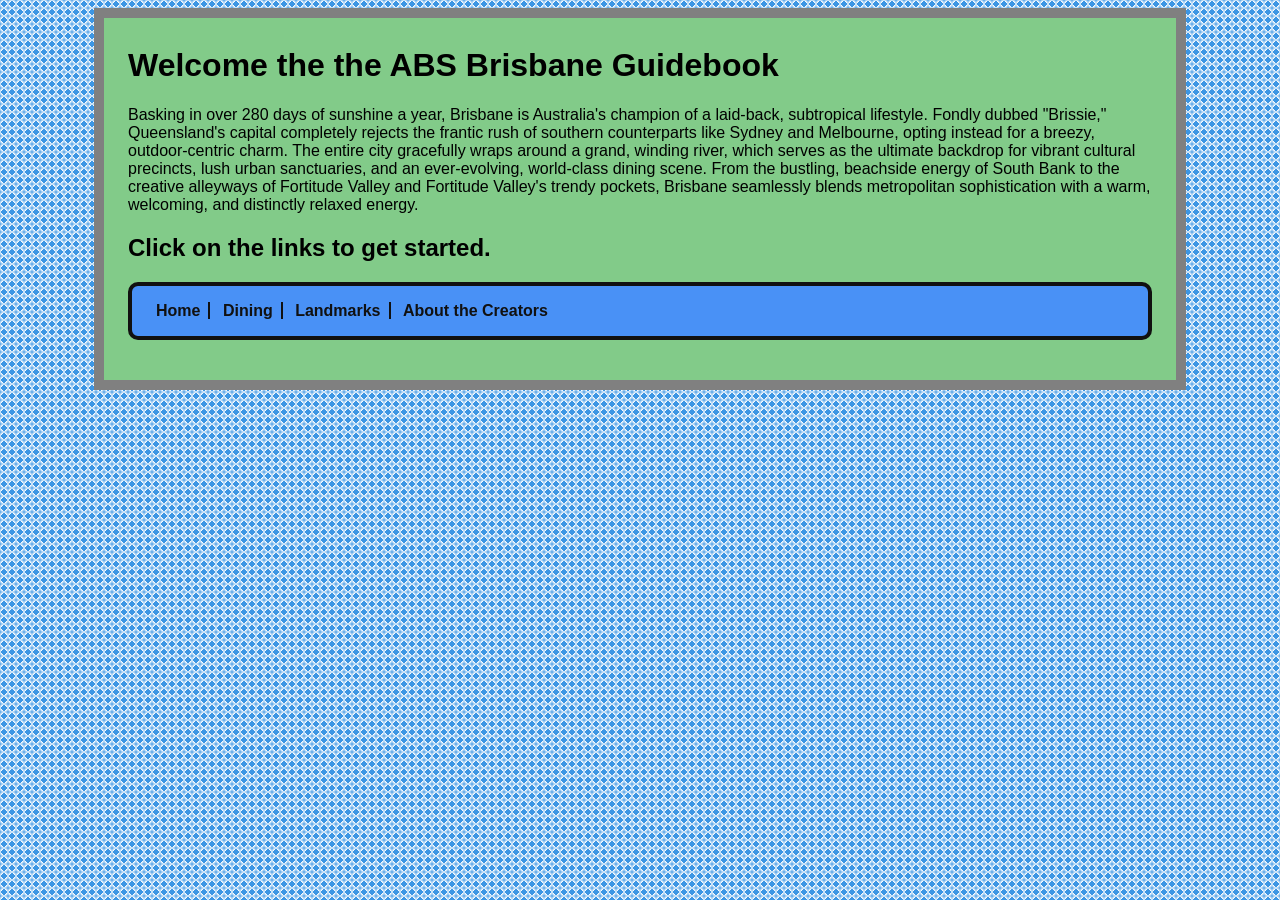
==== index.html @ 88bb058e "Rename indexBNE.html to index.html" ====
<!DOCTYPE html>
<html>
    <head>
        <title>ABS Brisbane Guidebook</title>
        <link type="text/css" rel="stylesheet" href="BNEStylesheet.css"/>
    </head>
    <body>
        <h1>Welcome the the ABS Brisbane Guidebook</h1>
        <p>Basking in over 280 days of sunshine a year, Brisbane is Australia&#39;s champion of a laid-back, subtropical lifestyle. Fondly dubbed "Brissie," Queensland&#39;s capital completely rejects the frantic rush of southern counterparts like Sydney and Melbourne, opting instead for a breezy, outdoor-centric charm. The entire city gracefully wraps around a grand, winding river, which serves as the ultimate backdrop for vibrant cultural precincts, lush urban sanctuaries, and an ever-evolving, world-class dining scene. From the bustling, beachside energy of South Bank to the creative alleyways of Fortitude Valley and Fortitude Valley's trendy pockets, Brisbane seamlessly blends metropolitan sophistication with a warm, welcoming, and distinctly relaxed energy.</p>
        <h2>Click on the links to get started.</h2>
        <nav>
            <ul>
                <li><a href="indexBNE.html">Home</a></li>
                <li><a href="Dining.htm">Dining</a></li>
                <li><a href="Landmark-Sightseeing.htm">Landmarks</a></li>
                <li><a href="Creator.htm">About the Creators</a></li>
            </ul>
        </nav>
    </body>
</html>
---- BNEStylesheet.css ----
body {
  font-family: Arial, Helvetica, sans-serif;
  background-color: rgb(130, 203, 137);
  margin-left: auto;
  margin-right: auto;
  max-width: 1024px;
  min-width: 8px;
  padding-top: 8px;
  padding-bottom: 24px;
  padding-left: 24px;
  padding-right: 24px;
  border: 10px solid Gray;
}
html {
  background: radial-gradient(circle, rgb(61, 150, 228), rgb(61, 150, 228) 50%, rgb(255, 255, 255) 50%, rgb(61, 150, 228));
  background-size: 8px 8px;
}
img {
  width: 400px;  /* Prevents the image from being wider than its container */
  height: auto;     /* Keeps the original aspect ratio so it doesn't stretch */
  border-radius: 30px;
  border-color: #111111;
  border-width: 10px;
}
nav ul {
  list-style-type: none;
  background-color:#4991f6;
  border: 4px solid #111111;
  border-radius:10px;
  font-family: Arial, Helvetica, sans-serif;
  font-weight:bold;
  padding:16px;
}
nav ul li {
  display:inline;
  border-right: 2px solid #111111;
  padding-right: 8px;
  padding-left:8px;
}
nav ul li:last-child {
  border-right: none;
}
nav ul li a {
  text-decoration:none;
  color:#111111
}
p.word-bord {
  font-weight:bold;
  border:4px solid #036c8f;
  border-radius: 10px;
  padding:16px;
  background: color #7bb7d0;
}
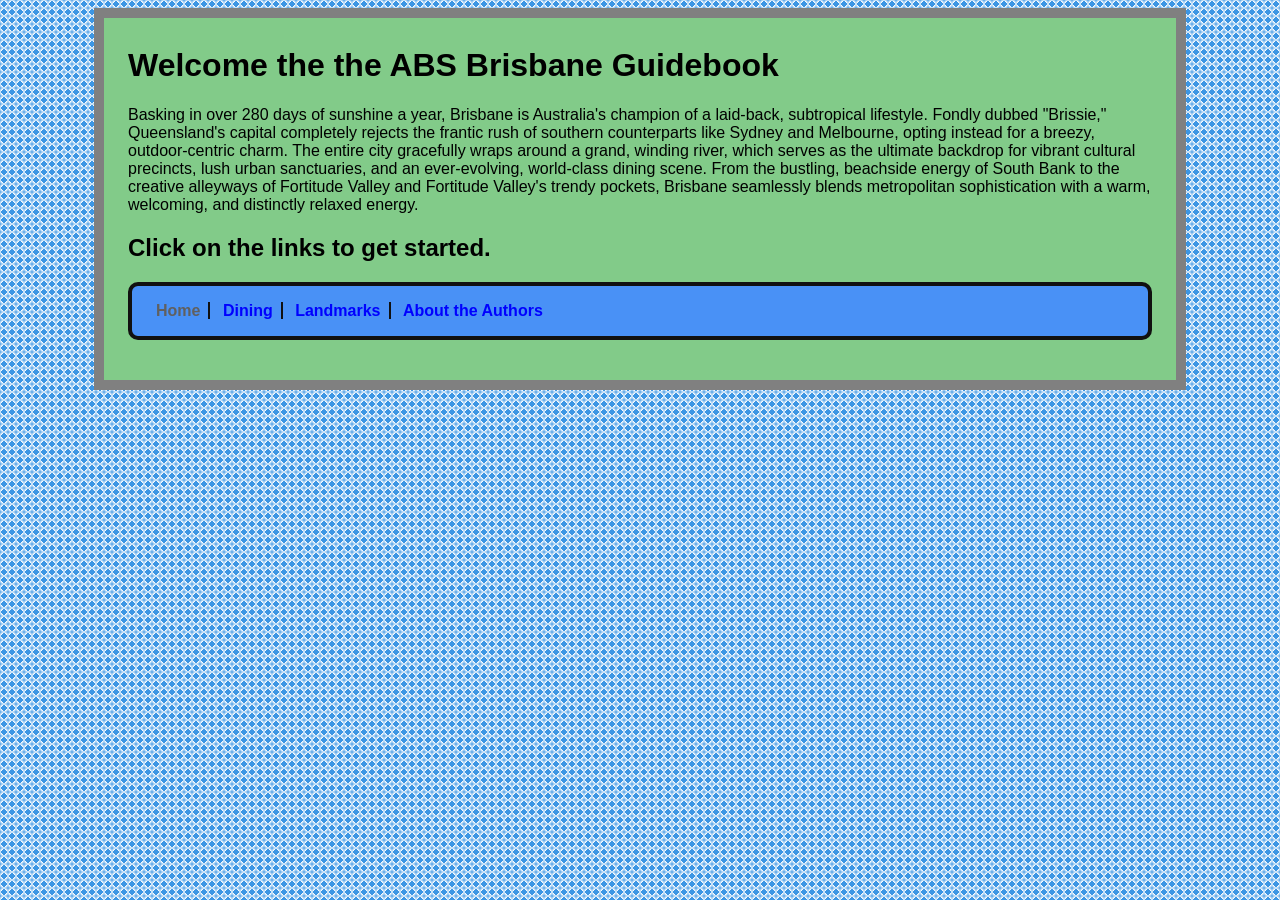
==== commit 276879b9: "Update stylesheet and page content" ====
--- a/index.html
+++ b/index.html
@@ -10,10 +10,10 @@
         <h2>Click on the links to get started.</h2>
         <nav>
             <ul>
-                <li><a href="indexBNE.html">Home</a></li>
+                <li class="selected">Home</li>
                 <li><a href="Dining.htm">Dining</a></li>
                 <li><a href="Landmark-Sightseeing.htm">Landmarks</a></li>
-                <li><a href="Creator.htm">About the Creators</a></li>
+                <li><a href="Creator.htm">About the Authors</a></li>
             </ul>
         </nav>
     </body>
--- a/BNEStylesheet.css
+++ b/BNEStylesheet.css
@@ -44,10 +44,43 @@
   text-decoration:none;
   color:#111111
 }
+nav li.selected {
+  color:#606060;
+}
+nav li a:hover {
+  text-decoration:underline;
+}
+a:link {
+  color:blue;
+}
+a:visited {
+  color:purple;
+}
+a:active {
+  text-decoration:underline;
+  background-color: black;
+  color: white;
+}
 p.word-bord {
   font-weight:bold;
   border:4px solid #036c8f;
   border-radius: 10px;
   padding:16px;
   background: color #7bb7d0;
-}+}
+table {
+  font-size:70%;
+  border-collapse:collapse;
+  width:100%;
+}
+th, td {
+  border:1px solid #000000;
+  padding:8px;
+  text-align:left;
+}
+th {
+  background-color:#50b79a;
+}
+td {
+  background-color:#3894a6;
+}
